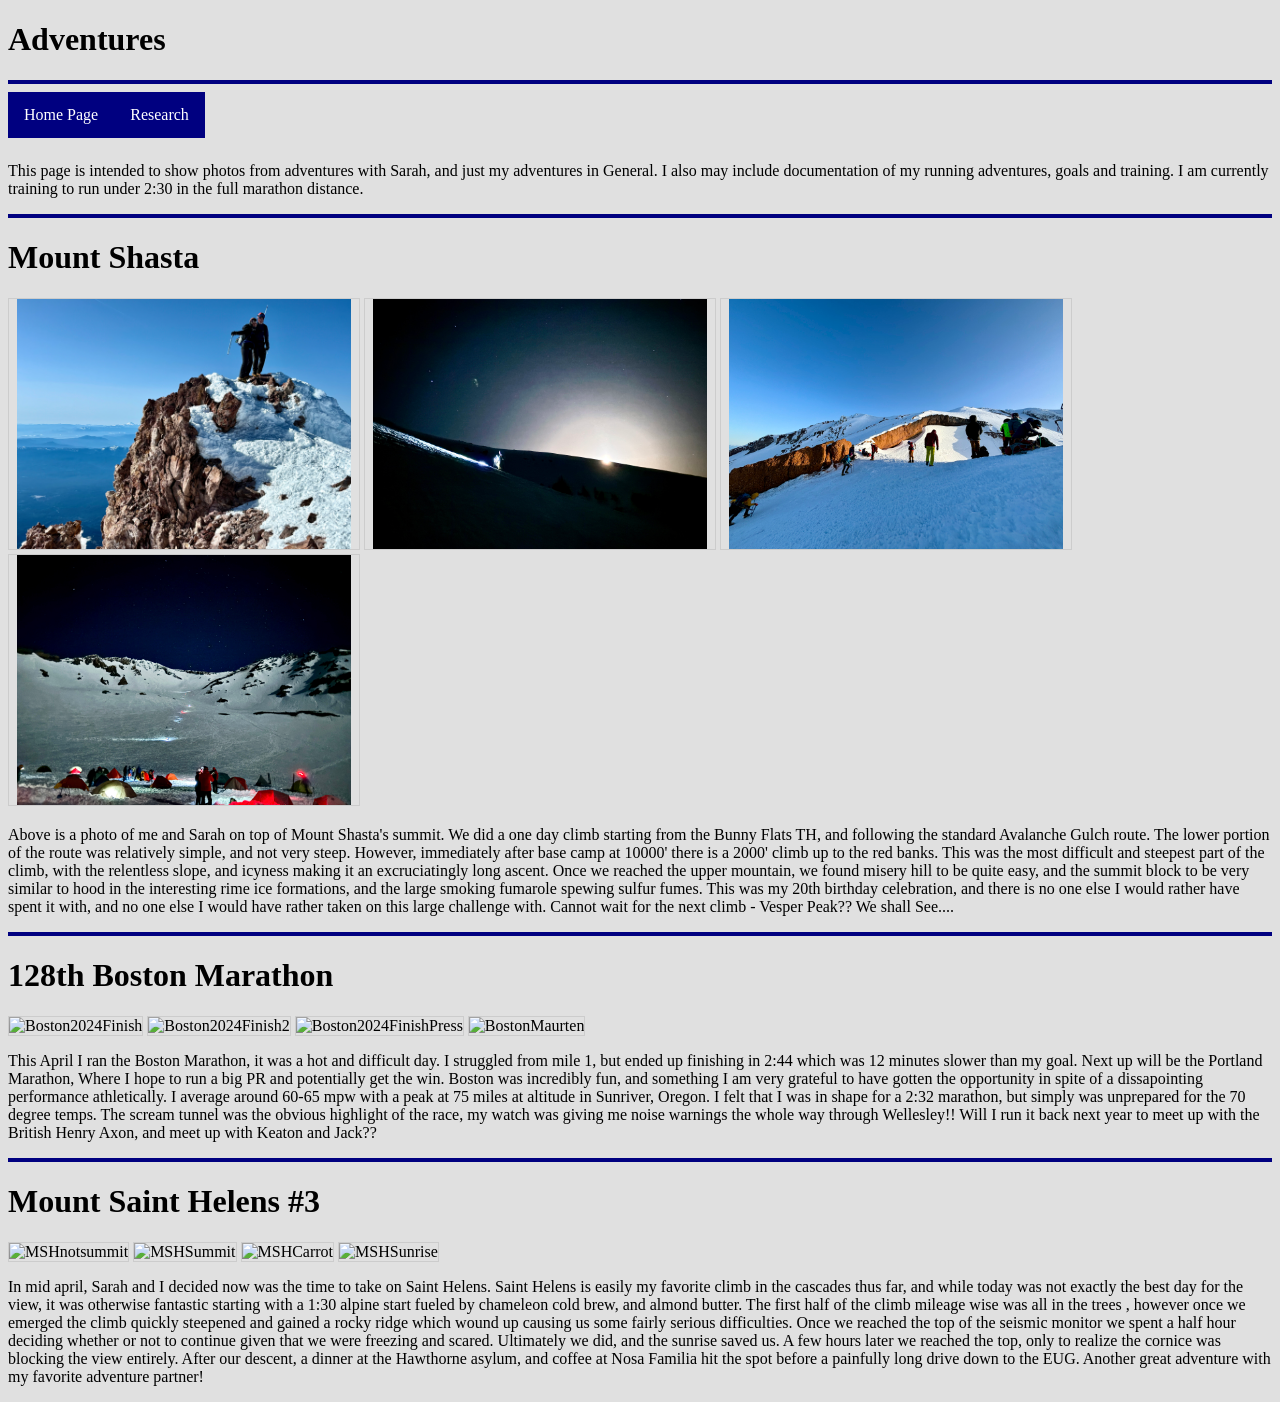
==== AdventuresWithSarah.html @ 02243475 "Add files via upload" ====
<!DOCTYPE html>
<html>
   <head>
      <title>Research</title>
      <link rel="stylesheet" href="StyleSheet2.css">
      <style>  
        hr {  
            height: 4px;  
            background-color: Navy;  
            border: none;  
        }  
    </style>  
     
   </head> 
   <body style="background-color:  rgb(224, 224, 224);">
      <header style="background-color:   rgb(224, 224, 224);">   
        <h1>Adventures</h1>
        <hr>
        <div class="topnav">
            <a href="MyWebsite.html" style="float: left; display: block; color: white; text-align: center; padding: 14px 16px; text-decoration: none; background-color: navy; transition: background-color 0.3s;" onmouseover="this.style.backgroundColor='#ddd'; this.style.color='black';" onmouseout="this.style.backgroundColor='#333'; this.style.color='white';">Home Page</a>
            <a href="Page1Research.html" style="float: left; display: block; color: white; text-align: center; padding: 14px 16px; text-decoration: none; background-color: navy; transition: background-color 0.3s;" onmouseover="this.style.backgroundColor='#ddd'; this.style.color='black';" onmouseout="this.style.backgroundColor='#333'; this.style.color='white';">Research</a>
            
        </div>

      </header>
      <main>
      <br>
      <br>
      <br> 

        
        <div class="row">
            <div class=”post-text-box”>

            </div>
            <div class="profile">
                <p> This page is intended to show photos from adventures with Sarah, and just my adventures in General. 
                    I also may include documentation of my running adventures, goals and training. I am currently training to run under 2:30 
                    in the full marathon distance.
                </p>
                
                <hr>

                <h1>Mount Shasta</h1>
                <img src="ShastaSummit.JPG" alt="Summit With Sarah"
                style="object-fit:contain;
                text-align: center;
                width:350px;
                height:250px;
                border: solid 1px #CCC"/>
                <img src="ShastaMoonRise.JPG" alt="MoonRiseonShasta"
                style="object-fit:contain;
                text-align: center;
                width:350px;
                height:250px;
                border: solid 1px #CCC"/>
                <img src="ShastaRedBanks.JPG" alt="ShastaRedBanks"
                style="object-fit:contain;
                text-align: center;
                width:350px;
                height:250px;
                border: solid 1px #CCC"/>
                <img src="ShasaBaseCamp.JPG" alt="ShastaBaseCamp"
                style="object-fit:contain;
                text-align: center;
                width:350px;
                height:250px;
                border: solid 1px #CCC"/>
               <p>
                Above is a photo of me and Sarah on top of Mount Shasta's summit. We did a one day climb
                starting from the Bunny Flats TH, and following the standard Avalanche Gulch route. The lower portion of the route was 
                relatively simple, and not very steep. However, immediately after base camp at 10000' there is a 2000' climb up to the 
                red banks. This was the most difficult and steepest part of the climb, with the relentless slope, and icyness making 
                it an excruciatingly long ascent. Once we reached the upper mountain, we found misery hill to be quite easy, and the summit
                block to be very similar to hood in the interesting rime ice formations, and the large smoking fumarole spewing sulfur fumes.
                This was my 20th birthday celebration, and there is no one else I would rather have spent it with, and no one else I would have rather
                taken on this large challenge with. Cannot wait for the next climb - Vesper Peak?? We shall See....
               </p>

            </div>  
         </div>        
        <hr>
        <div class="row">
            <div class=”post-text-box”>

            </div>
            <div class="BostonMarathon">
                <h1>128th Boston Marathon</h1>
                <img src="Boston2024Finish.JPG" alt="Boston2024Finish"
                style="object-fit:contain;
                text-align: center;
                width:350px;
                height:450px;
                border: solid 1px #CCC"/>
                <img src="BostonFinish2.JPG" alt="Boston2024Finish2"
                style="object-fit:contain;
                text-align: center;
                width:350px;
                height:450px;
                border: solid 1px #CCC"/>
                <img src="PressPhotoBoston.JPG" alt="Boston2024FinishPress"
                style="object-fit:contain;
                text-align: center;
                width:350px;
                height:450px;
                border: solid 1px #CCC"/>
                <img src="MaurtenBoston2024.JPG" alt="BostonMaurten"
                style="object-fit:contain;
                text-align: center;
                width:350px;
                height:450px;
                border: solid 1px #CCC"/>
            <p>
                This April I ran the Boston Marathon, it was a hot and difficult day. I struggled from mile 1, but ended up finishing in 2:44 
                which was 12 minutes slower than my goal. Next up will be the Portland Marathon, Where I hope to run a big PR and potentially
                get the win. Boston was incredibly fun, and something I am very grateful to have gotten the opportunity in spite of a dissapointing
                performance athletically. I average around 60-65 mpw with a peak at 75 miles at altitude in Sunriver, Oregon. I felt that I was in 
                shape for a 2:32 marathon, but simply was unprepared for the 70 degree temps. The scream tunnel was the obvious highlight of the race,
                my watch was giving me noise warnings the whole way through Wellesley!! Will I run it back next year to meet up with the British 
                Henry Axon, and meet up with Keaton and Jack?? 
               </p>

            </div>  
        </div>    
        <hr>
        <div class="row">
            <div class=”post-text-box”>

            </div>
            <div class="Mount Saint Helens">
                <h1>Mount Saint Helens #3</h1>
                <img src="MSHnotsummit.jpeg" alt="MSHnotsummit"
                style="object-fit:contain;
                text-align: center;
                width:350px;
                height:250px;
                border: solid 1px #CCC"/>
                <img src="MSHSummit.JPG" alt="MSHSummit"
                style="object-fit:contain;
                text-align: center;
                width:350px;
                height:250px;
                border: solid 1px #CCC"/>
                <img src="MSHCarrot.JPG" alt="MSHCarrot"
                style="object-fit:contain;
                text-align: center;
                width:350px;
                height:250px;
                border: solid 1px #CCC"/>
                <img src="MSHSunrise.JPG" alt="MSHSunrise"
                style="object-fit:contain;
                text-align: center;
                width:350px;
                height:250px;
                border: solid 1px #CCC"/>
            <p>
                In mid april, Sarah and I decided now was the time to take on Saint Helens. Saint Helens is easily my favorite climb
                in the cascades thus far, and while today was not exactly the best day for the view, it was otherwise fantastic starting with 
                a 1:30 alpine start fueled by chameleon cold brew, and almond butter. The first half of the climb mileage wise was all in the trees
                , however once we emerged the climb quickly steepened and gained a rocky ridge which wound up causing us some fairly serious difficulties.
                Once we reached the top of the seismic monitor we spent a half hour deciding whether or not to continue given that we were freezing 
                and scared. Ultimately we did, and the sunrise saved us. A few hours later we reached the top, only to realize the cornice was blocking 
                the view entirely. After our descent, a dinner at the Hawthorne asylum, and coffee at Nosa Familia hit the spot before a painfully long
                drive down to the EUG. Another great adventure with my favorite adventure partner!
               </p>

            </div>  
        </div>        
      </main>
      <footer>
      </footer>
    </body>
</html>
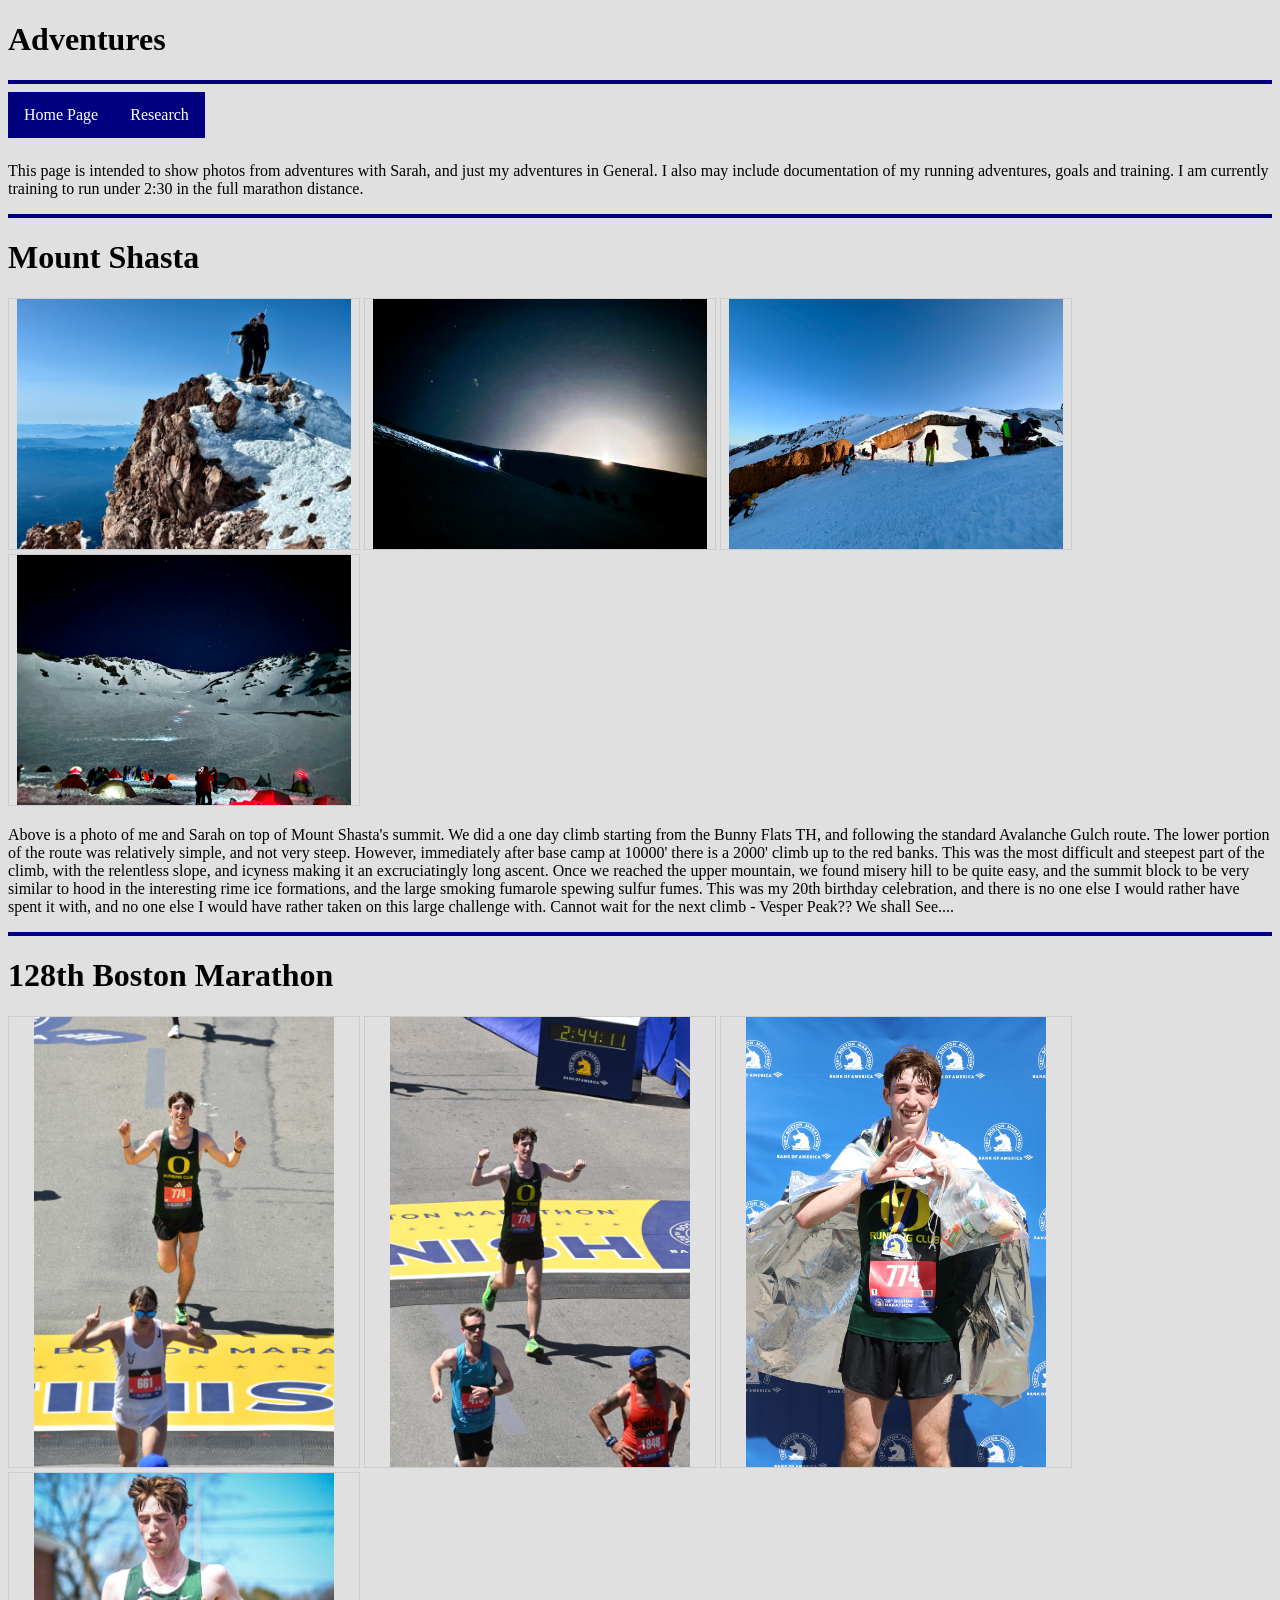
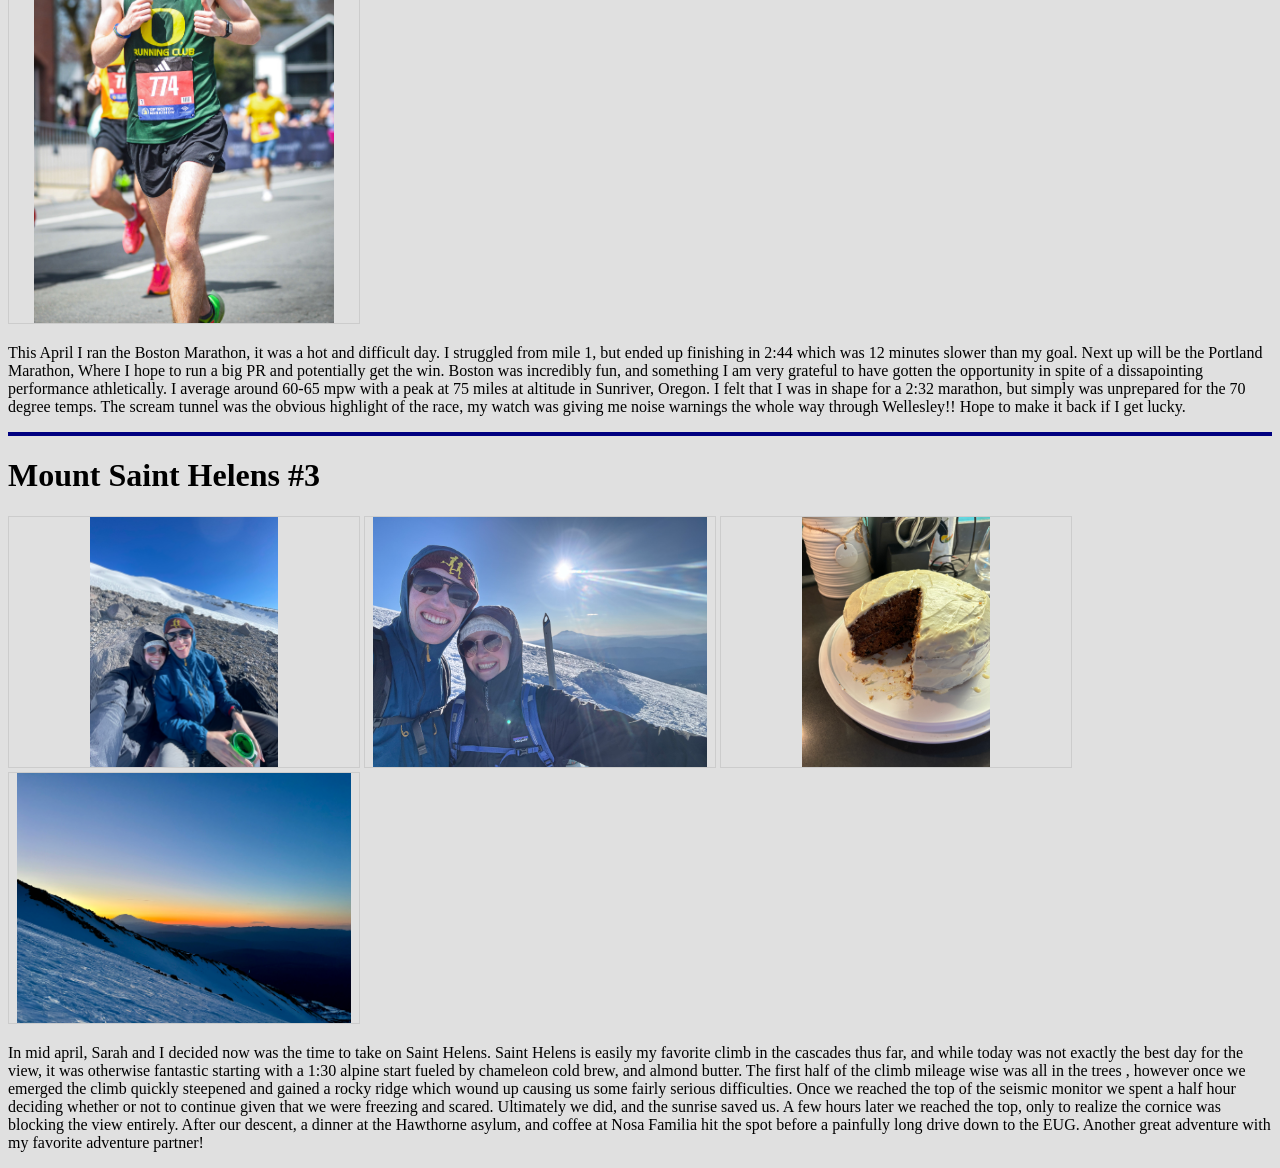
==== commit cb844515: "Update AdventuresWithSarah.html" ====
--- a/AdventuresWithSarah.html
+++ b/AdventuresWithSarah.html
@@ -17,7 +17,7 @@
         <h1>Adventures</h1>
         <hr>
         <div class="topnav">
-            <a href="MyWebsite.html" style="float: left; display: block; color: white; text-align: center; padding: 14px 16px; text-decoration: none; background-color: navy; transition: background-color 0.3s;" onmouseover="this.style.backgroundColor='#ddd'; this.style.color='black';" onmouseout="this.style.backgroundColor='#333'; this.style.color='white';">Home Page</a>
+            <a href="index.html" style="float: left; display: block; color: white; text-align: center; padding: 14px 16px; text-decoration: none; background-color: navy; transition: background-color 0.3s;" onmouseover="this.style.backgroundColor='#ddd'; this.style.color='black';" onmouseout="this.style.backgroundColor='#333'; this.style.color='white';">Home Page</a>
             <a href="Page1Research.html" style="float: left; display: block; color: white; text-align: center; padding: 14px 16px; text-decoration: none; background-color: navy; transition: background-color 0.3s;" onmouseover="this.style.backgroundColor='#ddd'; this.style.color='black';" onmouseout="this.style.backgroundColor='#333'; this.style.color='white';">Research</a>
             
         </div>
@@ -116,8 +116,7 @@
                 get the win. Boston was incredibly fun, and something I am very grateful to have gotten the opportunity in spite of a dissapointing
                 performance athletically. I average around 60-65 mpw with a peak at 75 miles at altitude in Sunriver, Oregon. I felt that I was in 
                 shape for a 2:32 marathon, but simply was unprepared for the 70 degree temps. The scream tunnel was the obvious highlight of the race,
-                my watch was giving me noise warnings the whole way through Wellesley!! Will I run it back next year to meet up with the British 
-                Henry Axon, and meet up with Keaton and Jack?? 
+                my watch was giving me noise warnings the whole way through Wellesley!! Hope to make it back if I get lucky. 
                </p>
 
             </div>  
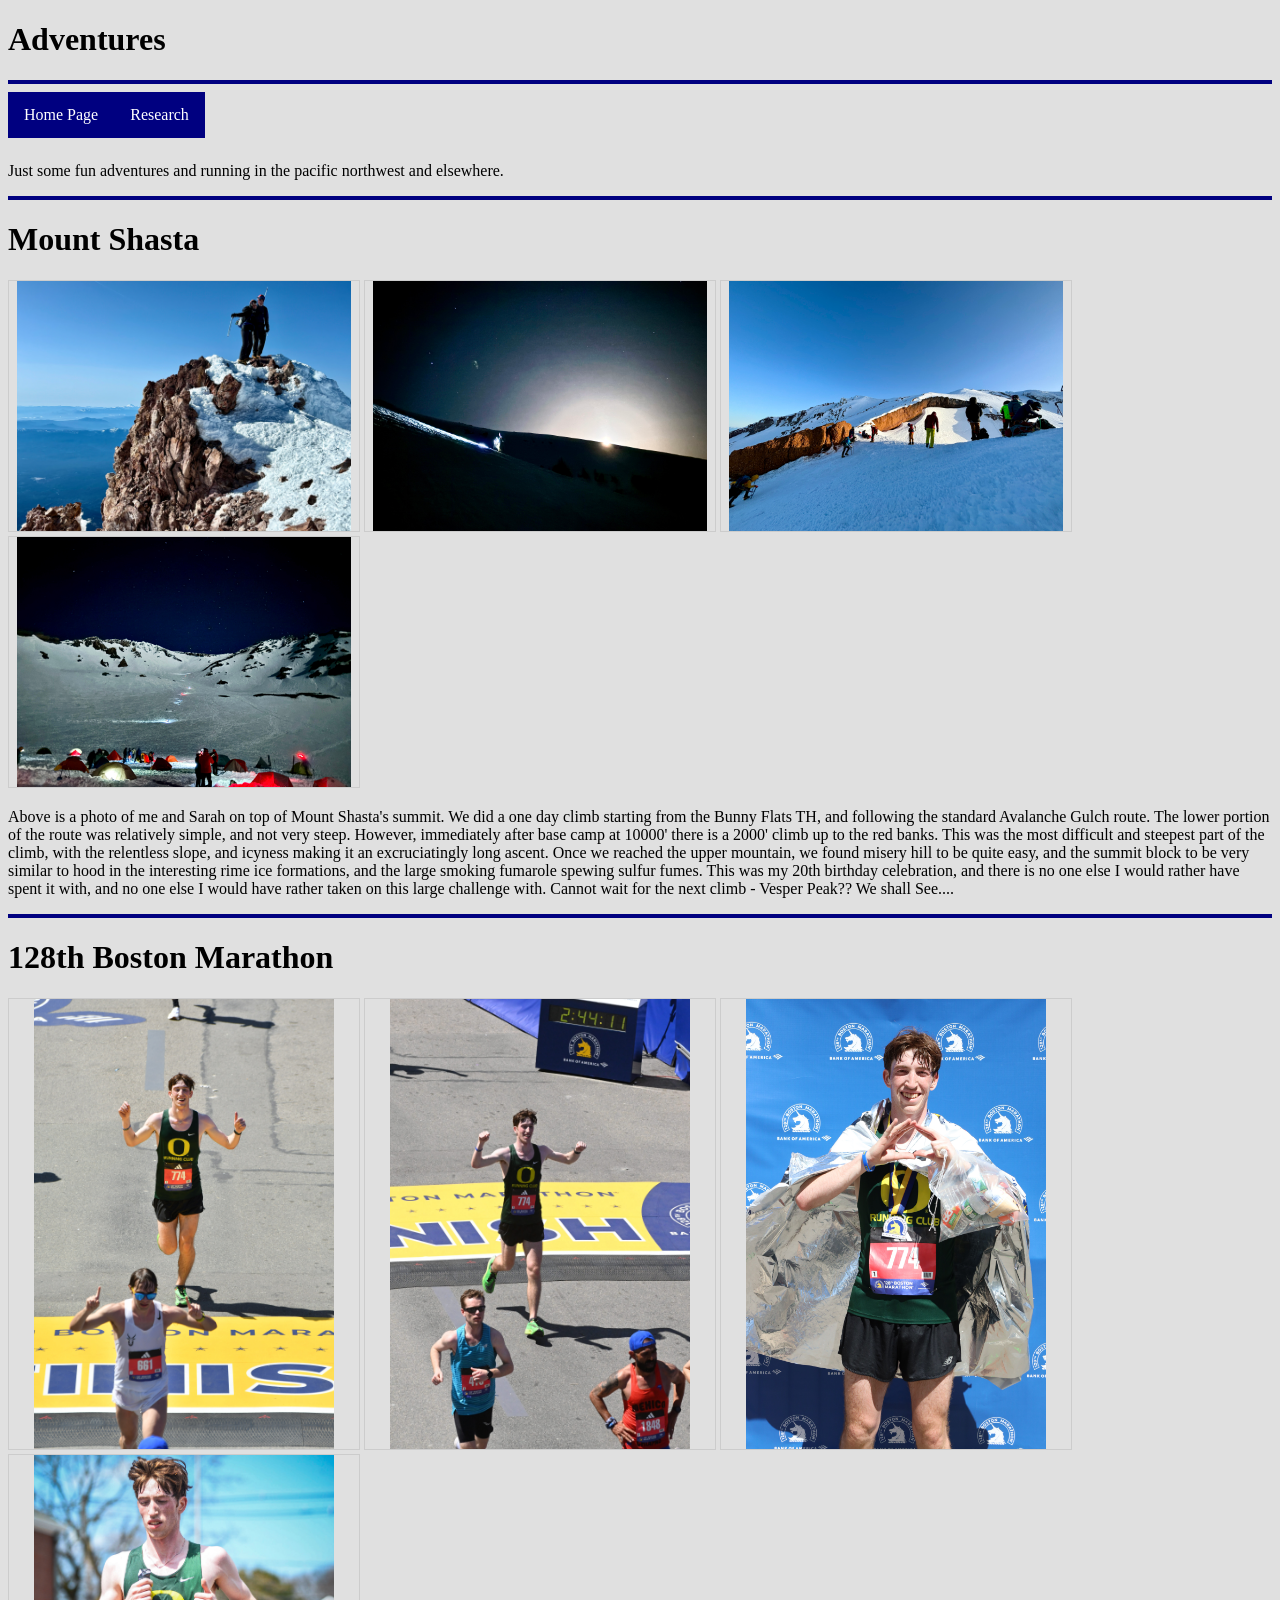
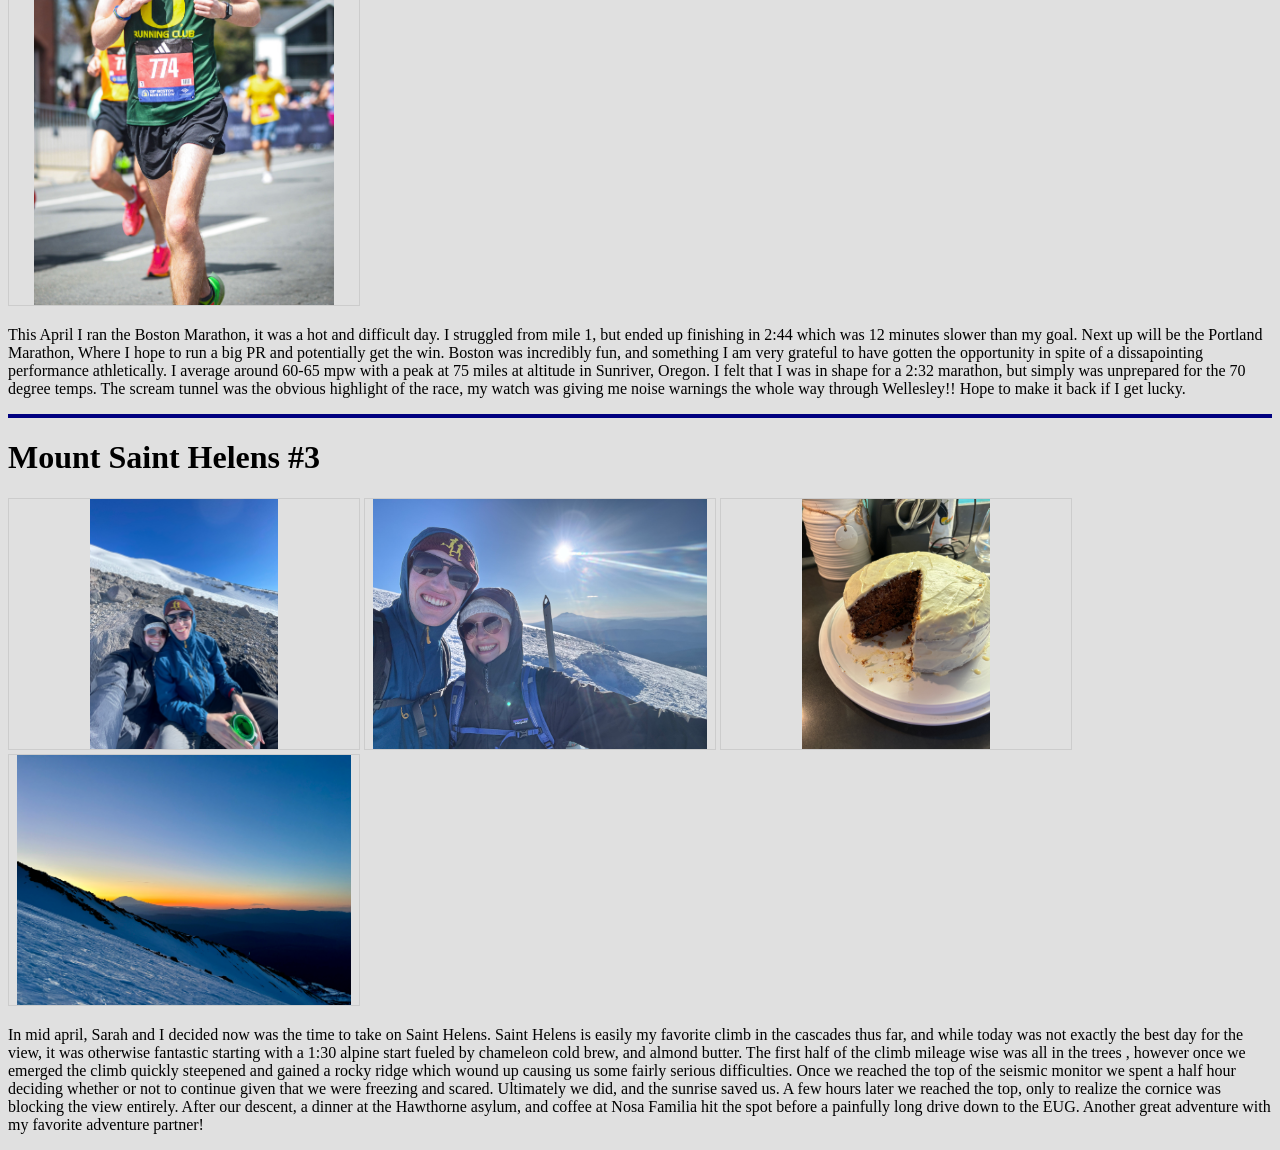
==== commit 9fd33b51: "Update AdventuresWithSarah.html" ====
--- a/AdventuresWithSarah.html
+++ b/AdventuresWithSarah.html
@@ -34,9 +34,8 @@
 
             </div>
             <div class="profile">
-                <p> This page is intended to show photos from adventures with Sarah, and just my adventures in General. 
-                    I also may include documentation of my running adventures, goals and training. I am currently training to run under 2:30 
-                    in the full marathon distance.
+                <p> 
+                Just some fun adventures and running in the pacific northwest and elsewhere. 
                 </p>
                 
                 <hr>
